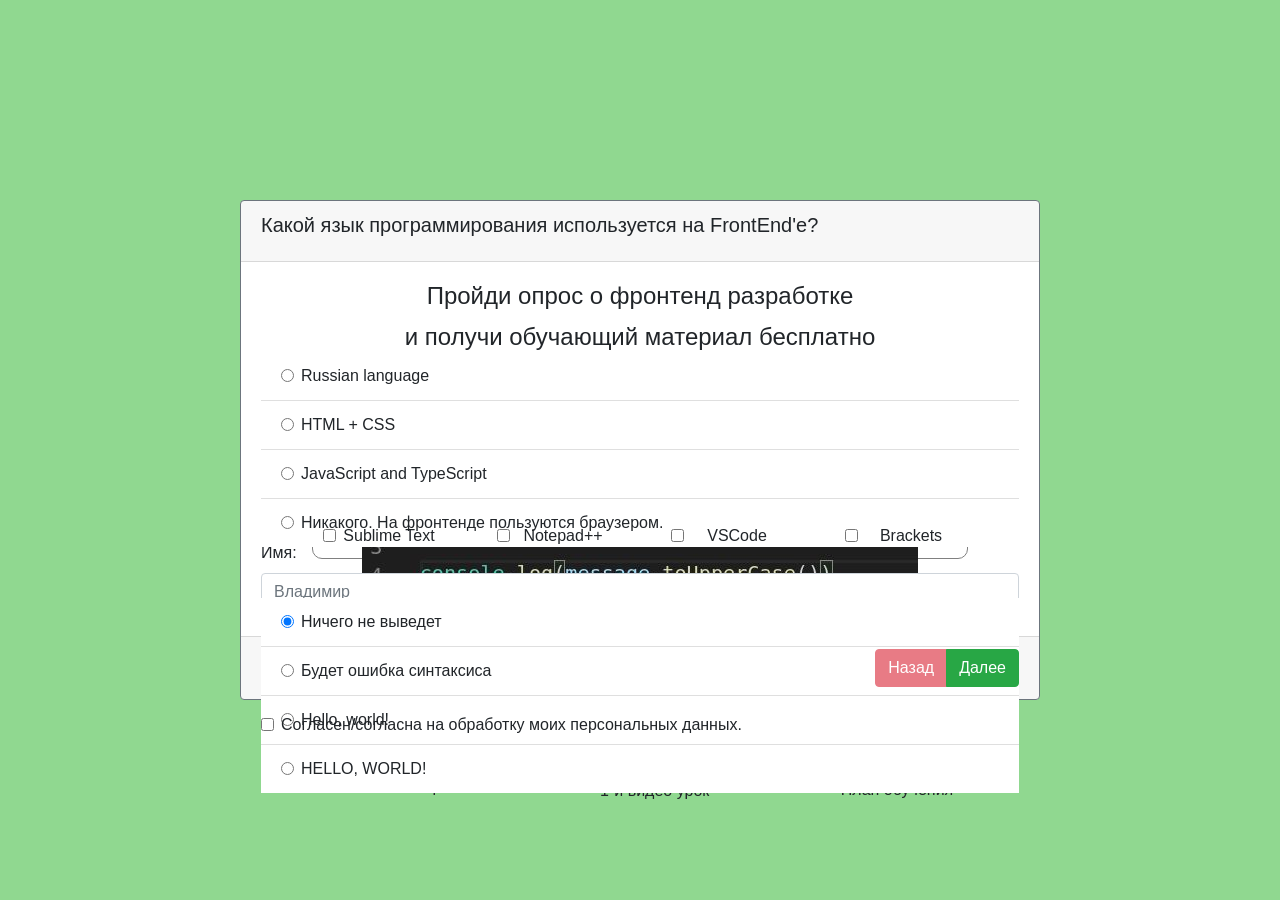
==== index.html @ 0360dbb9 "first commit" ====
<!DOCTYPE html>
<html lang="en">

<head>
	<meta charset="UTF-8">
	<meta name="viewport" content="width=device-width, initial-scale=1.0">
	<title>Quiz</title>
	<link rel="stylesheet" href="style.css">
	<link rel="stylesheet" href="https://stackpath.bootstrapcdn.com/bootstrap/4.4.1/css/bootstrap.min.css"
		integrity="sha384-Vkoo8x4CGsO3+Hhxv8T/Q5PaXtkKtu6ug5TOeNV6gBiFeWPGFN9MuhOf23Q9Ifjh" crossorigin="anonymous">
</head>

<body>
	<div class="quiz d-flex justify-content-center align-items-center">
		<div class="card main-card border border-secondary">
			<!-- card-header -->
			<div class="card-header" data-header>
				<h5 class="card-title">Какой язык программирования используется на FrontEnd'е?</h5>
			</div>
			<!-- // card-header -->

			<!-- card-body # 1 -->
			<div class="card-body" data-card="1">
				<div class="d-flex flex-column justify-content-around h-100">
					<div>
						<h4 class="card-title text-center">Пройди опрос о фронтенд разработке</h4>
						<h4 class="card-title text-center">и получи обучающий материал бесплатно</h4>
					</div>
					<img src="assets/js.png" class="js_logo">
					<button class="btn btn-success btn-lg" style="display: block; margin: 0 auto;">Начать</button>
				</div>
			</div>
			<!-- // card-body # 1 -->

			<!-- card-body # 2 -->
			<div class="card-body" data-card="2">
			    <ul class="list-group list-group-flush">
			        <li class="list-group-item">
			            <div class="form-check">
			                <input class="form-check-input" type="radio" name="quastion1" value="option1" checked>
			                <label class="form-check-label">Russian language</label>
			            </div>
			        </li>
			        <li class="list-group-item">
			            <div class="form-check">
			                <input class="form-check-input" type="radio" name="quastion1" value="option1">
			                <label class="form-check-label">HTML + CSS</label>
			            </div>
			        </li>
			        <li class="list-group-item">
			            <div class="form-check">
			                <input class="form-check-input" type="radio" name="quastion1" value="option1">
			                <label class="form-check-label">JavaScript and TypeScript</label>
			            </div>
			        </li>
			        <li class="list-group-item">
			            <div class="form-check">
			                <input class="form-check-input" type="radio" name="quastion1" value="option1">
			                <label class="form-check-label">Никакого. На фронтенде пользуются браузером.</label>
			            </div>
			        </li>
			    </ul>
			</div>
			<!-- // card-body # 2 -->

			<!-- card-body # 3 -->
			<div class="card-body" data-card="3">
				<div class="d-flex flex-wrap justify-content-center">
				    <div class="card-slectable d-flex flex-column justify-content-center">
				        <img src="assets/sublime.png" alt="">
				        <div class="form-check">
				            <input class="form-check-input" type="checkbox" value="" id="defaultCheck1">
				            <label class="form-check-label text-center" for="defaultCheck1" style="display: block;">Sublime Text</label>
				        </div>
				    </div>
				    <div class="card-slectable d-flex flex-column justify-content-center">
				        <img src="assets/notepad.png" alt="">
				        <div class="form-check">
				            <input class="form-check-input" type="checkbox" value="" id="defaultCheck1">
				            <label class="form-check-label text-center" for="defaultCheck1" style="display: block;">Notepad++</label>
				        </div>
				    </div>
				    <div class="card-slectable d-flex flex-column justify-content-center">
				        <img src="assets/vscode.png" alt="">
				        <div class="form-check">
				            <input class="form-check-input" type="checkbox" value="" id="defaultCheck1">
				            <label class="form-check-label text-center" for="defaultCheck1" style="display: block;">VSCode</label>
				        </div>
				    </div>
				    <div class="card-slectable d-flex flex-column justify-content-center">
				        <img src="assets/brackets.png" alt="">
				        <div class="form-check">
				            <input class="form-check-input" type="checkbox" value="" id="defaultCheck1">
				            <label class="form-check-label text-center" for="defaultCheck1" style="display: block;">Brackets</label>
				        </div>
				    </div>
				    <div class="card-slectable d-flex flex-column justify-content-center">
				        <img src="assets/vim.png" alt="">
				        <div class="form-check">
				            <input class="form-check-input" type="checkbox" value="" id="defaultCheck1">
				            <label class="form-check-label text-center" for="defaultCheck1" style="display: block;">VIM</label>
				        </div>
				    </div>
				    <div class="card-slectable d-flex flex-column justify-content-center">
				        <img src="assets/bloknot.png" alt="">
				        <div class="form-check">
				            <input class="form-check-input" type="checkbox" value="" id="defaultCheck1">
				            <label class="form-check-label text-center" for="defaultCheck1" style="display: block;">Блокнот</label>
				        </div>
				    </div>
				    <div class="card-slectable d-flex flex-column justify-content-center">
				        <img src="assets/atom.png" alt="">
				        <div class="form-check">
				            <input class="form-check-input" type="checkbox" value="" id="defaultCheck1">
				            <label class="form-check-label text-center" for="defaultCheck1" style="display: block;">Atom</label>
				        </div>
				    </div>
				</div>
			</div>
			<!-- // card-body # 3 -->

			<!-- card-body # 4 -->
			<div class="card-body" data-card="4">
			    <img src="assets/code.jpg" style="display: block; margin: 0 auto;">
			    <ul class="list-group list-group-flush">
			        <li class="list-group-item">
			            <div class="form-check">
			                <input class="form-check-input" type="radio" name="quastion1" value="option1" checked>
			                <label class="form-check-label">Ничего не выведет</label>
			            </div>
			        </li>
			        <li class="list-group-item">
			            <div class="form-check">
			                <input class="form-check-input" type="radio" name="quastion1" value="option1">
			                <label class="form-check-label">Будет ошибка синтаксиса</label>
			            </div>
			        </li>
			        <li class="list-group-item">
			            <div class="form-check">
			                <input class="form-check-input" type="radio" name="quastion1" value="option1">
			                <label class="form-check-label">Hello, world!</label>
			            </div>
			        </li>
			        <li class="list-group-item">
			            <div class="form-check">
			                <input class="form-check-input" type="radio" name="quastion1" value="option1">
			                <label class="form-check-label">HELLO, WORLD!</label>
			            </div>
			        </li>
			    </ul>
			</div>
			<!-- // card-body # 4 -->

			<!-- card-body # 5 -->
			<div class="card-body" data-card="5">
			    <div class="form-group">
			        <label for="formGroupExampleInput">Имя:</label>
			        <input type="text" class="form-control" placeholder="Владимир">
			    </div>
			    <div class="form-group">
			        <label for="formGroupExampleInput2">Адрес электронной почты:</label>
			        <input type="text" class="form-control" placeholder="@mail.ru">
			    </div>
			    <div class="form-check">
			        <input class="form-check-input" type="checkbox" name="exampleRadios" value="option1">
			        <label class="form-check-label">Согласен/согласна на обработку моих персональных данных.</label>
			    </div>
			</div>
			<!-- // card-body # 5 -->

			<!-- card-body # 6 -->
			<div class="card-body" data-card="6">
				<div class="d-flex flex-column justify-content-around h-100">
				    <div>
				        <h4 class="card-title text-center">Наши поздравления!</h4>
				        <h4 class="card-title text-center">Вам на почту отправлены доп-материалы</h4>
				    </div>
				    <div class="d-flex justify-content-around">
				        <div class="flex-grow-1 d-flex flex-column align-items-center justify-content-center">
				            <img src="assets/text.svg" style="width: 100px;">
				            <p>Учебный материал</p>
				        </div>
				        <div class="flex-grow-1 d-flex flex-column align-items-center justify-content-center">
				            <img src="assets/youtube.png" style="width: 100px;">
				            <p>1-й видео урок</p>
				        </div>
				        <div class="flex-grow-1 d-flex flex-column align-items-center justify-content-center">
				            <img src="assets/exel.png" style="width: 100px;">
				            <p>План обучения</p>
				        </div>
				    </div>
				</div>
			</div>
			<!-- // card-body # 6 -->


			<!-- card-footer -->
			<div class="card-footer" data-footer>
				<div class="d-flex align-items-center">
				    <div class="flex-grow-1">
				        <div class="progress">
				            <div class="progress-bar progress-bar-striped progress-bar-animated" role="progressbar"
				                aria-valuenow="75" aria-valuemin="0" aria-valuemax="100" style="width: 50%"></div>
				        </div>
				    </div>
				    <div class="btn-group">
				        <button class="btn btn-danger float-right" disabled>Назад</button>
				        <button class="btn btn-success float-right">Далее</button>
				    </div>
				</div>
			</div>
			<!-- // card-footer -->
		</div>
	</div>
	<script src="https://code.jquery.com/jquery-3.4.1.slim.min.js"
		integrity="sha384-J6qa4849blE2+poT4WnyKhv5vZF5SrPo0iEjwBvKU7imGFAV0wwj1yYfoRSJoZ+n" crossorigin="anonymous">
	</script>
	<script src="https://cdn.jsdelivr.net/npm/popper.js@1.16.0/dist/umd/popper.min.js"
		integrity="sha384-Q6E9RHvbIyZFJoft+2mJbHaEWldlvI9IOYy5n3zV9zzTtmI3UksdQRVvoxMfooAo" crossorigin="anonymous">
	</script>
	<script src="https://stackpath.bootstrapcdn.com/bootstrap/4.4.1/js/bootstrap.min.js"
		integrity="sha384-wfSDF2E50Y2D1uUdj0O3uMBJnjuUD4Ih7YwaYd1iqfktj0Uod8GCExl3Og8ifwB6" crossorigin="anonymous">
	</script>
	<script src="script.js"></script>
</body>

</html>
---- style.css ----
body {
    padding: 0;
    margin: 0;
}

.quiz {
    width: 100vw;
    height: 100vh;
    overflow: hidden;
    background: #90d890;
}

.main-card {
    width: 800px;
    height: 500px;
}

.js_logo {
    width: 150px;
    margin: 10px auto;
    display: block;
}

.card-slectable {
    border: 1px solid gray;
    padding: 10px;
    margin: 5px 20px;
    border-radius: 10px;
    width: 134px;
}

.card-slectable > img {
    display: block;
    margin: 0 auto;
    width: 100px;
    height: 100px;
}
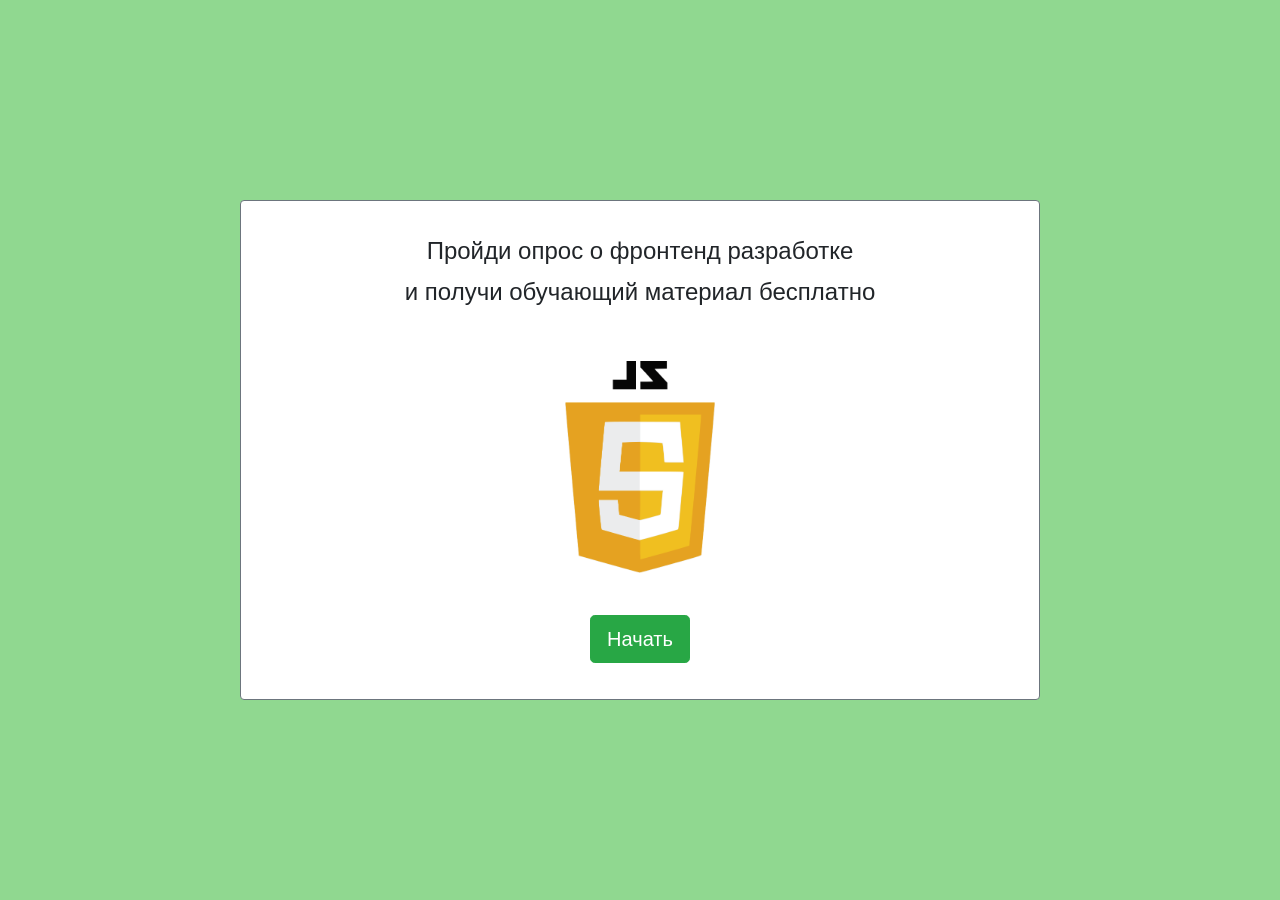
==== commit 7b154975: "second lesson" ====
--- a/index.html
+++ b/index.html
@@ -1,5 +1,5 @@
 <!DOCTYPE html>
-<html lang="en">
+<html lang="ru">
 
 <head>
 	<meta charset="UTF-8">
@@ -27,7 +27,7 @@
 						<h4 class="card-title text-center">и получи обучающий материал бесплатно</h4>
 					</div>
 					<img src="assets/js.png" class="js_logo">
-					<button class="btn btn-success btn-lg" style="display: block; margin: 0 auto;">Начать</button>
+					<button class="btn btn-success btn-lg" style="display: block; margin: 0 auto;" data-start>Начать</button>
 				</div>
 			</div>
 			<!-- // card-body # 1 -->
@@ -37,25 +37,25 @@
 			    <ul class="list-group list-group-flush">
 			        <li class="list-group-item">
 			            <div class="form-check">
-			                <input class="form-check-input" type="radio" name="quastion1" value="option1" checked>
+			                <input class="form-check-input" type="radio" name="question1" value="Russian language">
 			                <label class="form-check-label">Russian language</label>
 			            </div>
 			        </li>
 			        <li class="list-group-item">
 			            <div class="form-check">
-			                <input class="form-check-input" type="radio" name="quastion1" value="option1">
+			                <input class="form-check-input" type="radio" name="question1" value="HTML + CSS">
 			                <label class="form-check-label">HTML + CSS</label>
 			            </div>
 			        </li>
 			        <li class="list-group-item">
 			            <div class="form-check">
-			                <input class="form-check-input" type="radio" name="quastion1" value="option1">
+			                <input class="form-check-input" type="radio" name="question1" value="JavaScript and TypeScript">
 			                <label class="form-check-label">JavaScript and TypeScript</label>
 			            </div>
 			        </li>
 			        <li class="list-group-item">
 			            <div class="form-check">
-			                <input class="form-check-input" type="radio" name="quastion1" value="option1">
+			                <input class="form-check-input" type="radio" name="question1" value="Никакого. На фронтенде пользуются браузером.">
 			                <label class="form-check-label">Никакого. На фронтенде пользуются браузером.</label>
 			            </div>
 			        </li>
@@ -125,25 +125,25 @@
 			    <ul class="list-group list-group-flush">
 			        <li class="list-group-item">
 			            <div class="form-check">
-			                <input class="form-check-input" type="radio" name="quastion1" value="option1" checked>
+			                <input class="form-check-input" type="radio" name="question4" value="Ничего не выведет" checked>
 			                <label class="form-check-label">Ничего не выведет</label>
 			            </div>
 			        </li>
 			        <li class="list-group-item">
 			            <div class="form-check">
-			                <input class="form-check-input" type="radio" name="quastion1" value="option1">
+			                <input class="form-check-input" type="radio" name="question4" value="Будет ошибка синтаксиса">
 			                <label class="form-check-label">Будет ошибка синтаксиса</label>
 			            </div>
 			        </li>
 			        <li class="list-group-item">
 			            <div class="form-check">
-			                <input class="form-check-input" type="radio" name="quastion1" value="option1">
+			                <input class="form-check-input" type="radio" name="question4" value="Hello, world!">
 			                <label class="form-check-label">Hello, world!</label>
 			            </div>
 			        </li>
 			        <li class="list-group-item">
 			            <div class="form-check">
-			                <input class="form-check-input" type="radio" name="quastion1" value="option1">
+			                <input class="form-check-input" type="radio" name="question4" value="HELLO, WORLD!">
 			                <label class="form-check-label">HELLO, WORLD!</label>
 			            </div>
 			        </li>
@@ -193,7 +193,6 @@
 			</div>
 			<!-- // card-body # 6 -->
 
-
 			<!-- card-footer -->
 			<div class="card-footer" data-footer>
 				<div class="d-flex align-items-center">
@@ -204,8 +203,8 @@
 				        </div>
 				    </div>
 				    <div class="btn-group">
-				        <button class="btn btn-danger float-right" disabled>Назад</button>
-				        <button class="btn btn-success float-right">Далее</button>
+				        <button class="btn btn-danger float-right" data-back>Назад</button>
+				        <button class="btn btn-success float-right" data-next>Далее</button>
 				    </div>
 				</div>
 			</div>
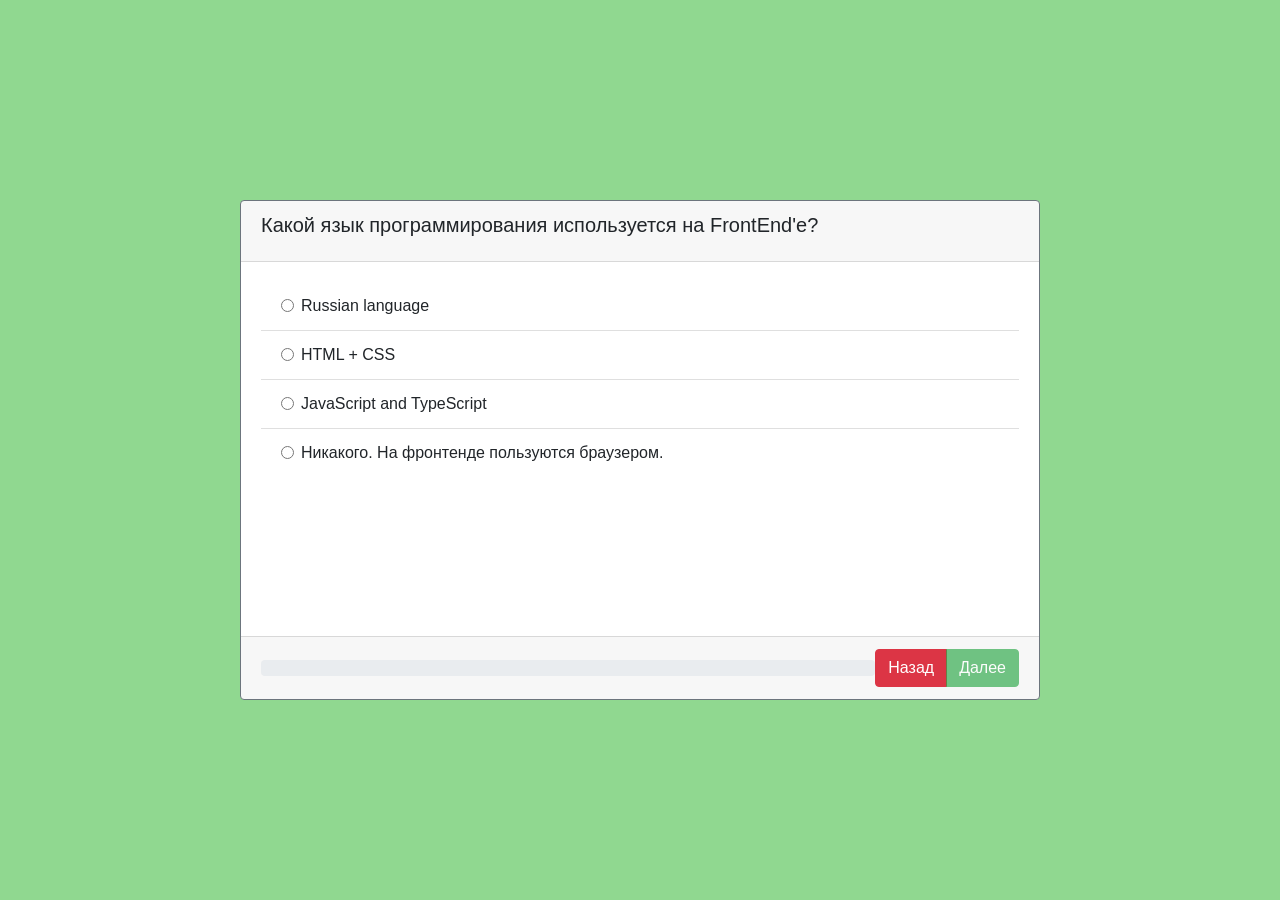
==== commit 86e273d3: "Each card now has its own inscription in the header. The screencast of the 4th day is repeated." ====
--- a/index.html
+++ b/index.html
@@ -14,13 +14,13 @@
 	<div class="quiz d-flex justify-content-center align-items-center">
 		<div class="card main-card border border-secondary">
 			<!-- card-header -->
-			<div class="card-header" data-header>
-				<h5 class="card-title">Какой язык программирования используется на FrontEnd'е?</h5>
+			<div class="card-header" style="display: none;" data-header>
+				<!-- <h5 class="card-title">Какой язык программирования используется на FrontEnd'е?</h5> -->
 			</div>
 			<!-- // card-header -->
 
 			<!-- card-body # 1 -->
-			<div class="card-body" data-card="1">
+			<div class="card-body" style="display: none;" data-card="1">
 				<div class="d-flex flex-column justify-content-around h-100">
 					<div>
 						<h4 class="card-title text-center">Пройди опрос о фронтенд разработке</h4>
@@ -33,7 +33,7 @@
 			<!-- // card-body # 1 -->
 
 			<!-- card-body # 2 -->
-			<div class="card-body" data-card="2">
+			<div class="card-body" style="display: none;" data-card="2">
 			    <ul class="list-group list-group-flush">
 			        <li class="list-group-item">
 			            <div class="form-check">
@@ -64,55 +64,55 @@
 			<!-- // card-body # 2 -->
 
 			<!-- card-body # 3 -->
-			<div class="card-body" data-card="3">
+			<div class="card-body" style="display: none;" data-card="3">
 				<div class="d-flex flex-wrap justify-content-center">
-				    <div class="card-slectable d-flex flex-column justify-content-center">
+				    <div class="card-selectable d-flex flex-column justify-content-center">
 				        <img src="assets/sublime.png" alt="">
 				        <div class="form-check">
-				            <input class="form-check-input" type="checkbox" value="" id="defaultCheck1">
-				            <label class="form-check-label text-center" for="defaultCheck1" style="display: block;">Sublime Text</label>
-				        </div>
-				    </div>
-				    <div class="card-slectable d-flex flex-column justify-content-center">
+				            <input class="form-check-input" type="checkbox" value="Sublime Text">
+				            <label class="form-check-label text-center" style="display: block;">Sublime Text</label>
+				        </div>
+				    </div>
+				    <div class="card-selectable d-flex flex-column justify-content-center">
 				        <img src="assets/notepad.png" alt="">
 				        <div class="form-check">
-				            <input class="form-check-input" type="checkbox" value="" id="defaultCheck1">
-				            <label class="form-check-label text-center" for="defaultCheck1" style="display: block;">Notepad++</label>
-				        </div>
-				    </div>
-				    <div class="card-slectable d-flex flex-column justify-content-center">
+				            <input class="form-check-input" type="checkbox" value="Notepad++">
+				            <label class="form-check-label text-center" style="display: block;">Notepad++</label>
+				        </div>
+				    </div>
+				    <div class="card-selectable d-flex flex-column justify-content-center">
 				        <img src="assets/vscode.png" alt="">
 				        <div class="form-check">
-				            <input class="form-check-input" type="checkbox" value="" id="defaultCheck1">
-				            <label class="form-check-label text-center" for="defaultCheck1" style="display: block;">VSCode</label>
-				        </div>
-				    </div>
-				    <div class="card-slectable d-flex flex-column justify-content-center">
+				            <input class="form-check-input" type="checkbox" value="VSCode">
+				            <label class="form-check-label text-center" style="display: block;">VSCode</label>
+				        </div>
+				    </div>
+				    <div class="card-selectable d-flex flex-column justify-content-center">
 				        <img src="assets/brackets.png" alt="">
 				        <div class="form-check">
-				            <input class="form-check-input" type="checkbox" value="" id="defaultCheck1">
-				            <label class="form-check-label text-center" for="defaultCheck1" style="display: block;">Brackets</label>
-				        </div>
-				    </div>
-				    <div class="card-slectable d-flex flex-column justify-content-center">
+				            <input class="form-check-input" type="checkbox" value="Brackets">
+				            <label class="form-check-label text-center" style="display: block;">Brackets</label>
+				        </div>
+				    </div>
+				    <div class="card-selectable d-flex flex-column justify-content-center">
 				        <img src="assets/vim.png" alt="">
 				        <div class="form-check">
-				            <input class="form-check-input" type="checkbox" value="" id="defaultCheck1">
-				            <label class="form-check-label text-center" for="defaultCheck1" style="display: block;">VIM</label>
-				        </div>
-				    </div>
-				    <div class="card-slectable d-flex flex-column justify-content-center">
+				            <input class="form-check-input" type="checkbox" value="VIM">
+				            <label class="form-check-label text-center" style="display: block;">VIM</label>
+				        </div>
+				    </div>
+				    <div class="card-selectable d-flex flex-column justify-content-center">
 				        <img src="assets/bloknot.png" alt="">
 				        <div class="form-check">
-				            <input class="form-check-input" type="checkbox" value="" id="defaultCheck1">
-				            <label class="form-check-label text-center" for="defaultCheck1" style="display: block;">Блокнот</label>
-				        </div>
-				    </div>
-				    <div class="card-slectable d-flex flex-column justify-content-center">
+				            <input class="form-check-input" type="checkbox" value="Блокнот">
+				            <label class="form-check-label text-center" style="display: block;">Блокнот</label>
+				        </div>
+				    </div>
+				    <div class="card-selectable d-flex flex-column justify-content-center">
 				        <img src="assets/atom.png" alt="">
 				        <div class="form-check">
-				            <input class="form-check-input" type="checkbox" value="" id="defaultCheck1">
-				            <label class="form-check-label text-center" for="defaultCheck1" style="display: block;">Atom</label>
+				            <input class="form-check-input" type="checkbox" value="Atom">
+				            <label class="form-check-label text-center" style="display: block;">Atom</label>
 				        </div>
 				    </div>
 				</div>
@@ -120,7 +120,7 @@
 			<!-- // card-body # 3 -->
 
 			<!-- card-body # 4 -->
-			<div class="card-body" data-card="4">
+			<div class="card-body" style="display: none;" data-card="4">
 			    <img src="assets/code.jpg" style="display: block; margin: 0 auto;">
 			    <ul class="list-group list-group-flush">
 			        <li class="list-group-item">
@@ -152,24 +152,28 @@
 			<!-- // card-body # 4 -->
 
 			<!-- card-body # 5 -->
-			<div class="card-body" data-card="5">
+			<div class="card-body" style="display: none;" data-card="5">
 			    <div class="form-group">
 			        <label for="formGroupExampleInput">Имя:</label>
-			        <input type="text" class="form-control" placeholder="Владимир">
+					<input type="text" class="form-control" 
+						placeholder="Владимир" data-form-name>
 			    </div>
 			    <div class="form-group">
 			        <label for="formGroupExampleInput2">Адрес электронной почты:</label>
-			        <input type="text" class="form-control" placeholder="@mail.ru">
+					<input type="email" class="form-control" 
+						placeholder="@mail.ru" data-form-email>
 			    </div>
 			    <div class="form-check">
-			        <input class="form-check-input" type="checkbox" name="exampleRadios" value="option1">
-			        <label class="form-check-label">Согласен/согласна на обработку моих персональных данных.</label>
+					<input class="form-check-input" type="checkbox" 
+						name="exampleRadios" value="false" id="confirm" data-form-confirm>
+					<label class="form-check-label" for="confirm"
+						>Согласен/согласна на обработку моих персональных данных.</label>
 			    </div>
 			</div>
 			<!-- // card-body # 5 -->
 
 			<!-- card-body # 6 -->
-			<div class="card-body" data-card="6">
+			<div class="card-body" style="display: none;" data-card="6">
 				<div class="d-flex flex-column justify-content-around h-100">
 				    <div>
 				        <h4 class="card-title text-center">Наши поздравления!</h4>
@@ -194,12 +198,13 @@
 			<!-- // card-body # 6 -->
 
 			<!-- card-footer -->
-			<div class="card-footer" data-footer>
+			<div class="card-footer" style="display: none;" data-footer>
 				<div class="d-flex align-items-center">
 				    <div class="flex-grow-1">
 				        <div class="progress">
 				            <div class="progress-bar progress-bar-striped progress-bar-animated" role="progressbar"
-				                aria-valuenow="75" aria-valuemin="0" aria-valuemax="100" style="width: 50%"></div>
+								aria-valuenow="75" aria-valuemin="0" aria-valuemax="100" 
+								style="width: 0%" data-progressbar></div>
 				        </div>
 				    </div>
 				    <div class="btn-group">
--- a/style.css
+++ b/style.css
@@ -21,7 +21,7 @@
     display: block;
 }
 
-.card-slectable {
+.card-selectable {
     border: 1px solid gray;
     padding: 10px;
     margin: 5px 20px;
@@ -29,7 +29,7 @@
     width: 134px;
 }
 
-.card-slectable > img {
+.card-selectable > img {
     display: block;
     margin: 0 auto;
     width: 100px;
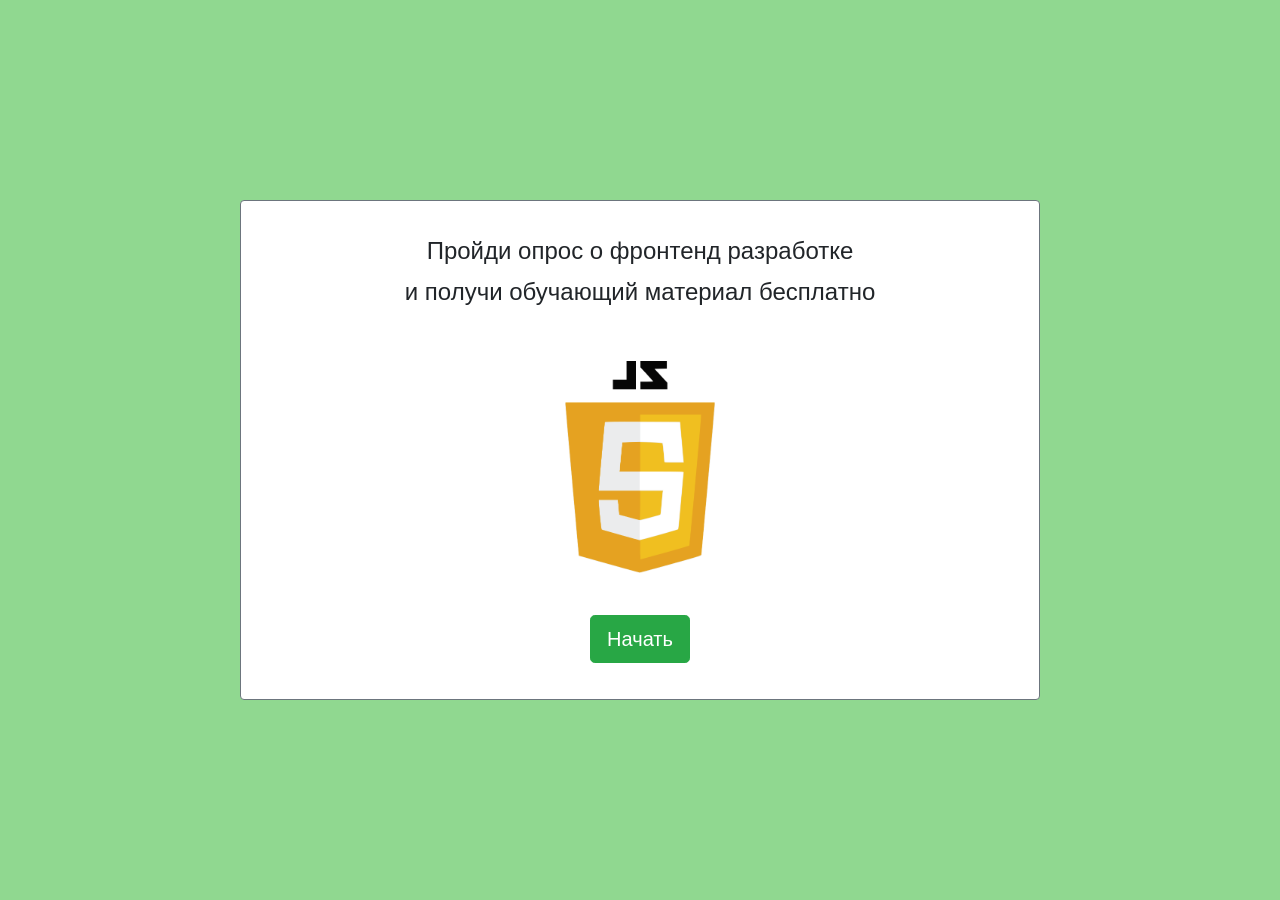
==== commit a659aed2: "Day 4 homework: the processing code of each card is placed in the script file of this card." ====
--- a/index.html
+++ b/index.html
@@ -226,6 +226,12 @@
 		integrity="sha384-wfSDF2E50Y2D1uUdj0O3uMBJnjuUD4Ih7YwaYd1iqfktj0Uod8GCExl3Og8ifwB6" crossorigin="anonymous">
 	</script>
 	<script src="script.js"></script>
+	<script src="card1.js"></script>
+	<script src="card2.js"></script>
+	<script src="card3.js"></script>
+	<script src="card4.js"></script>
+	<script src="card5.js"></script>
+	<script src="card6.js"></script>
 </body>
 
 </html>
